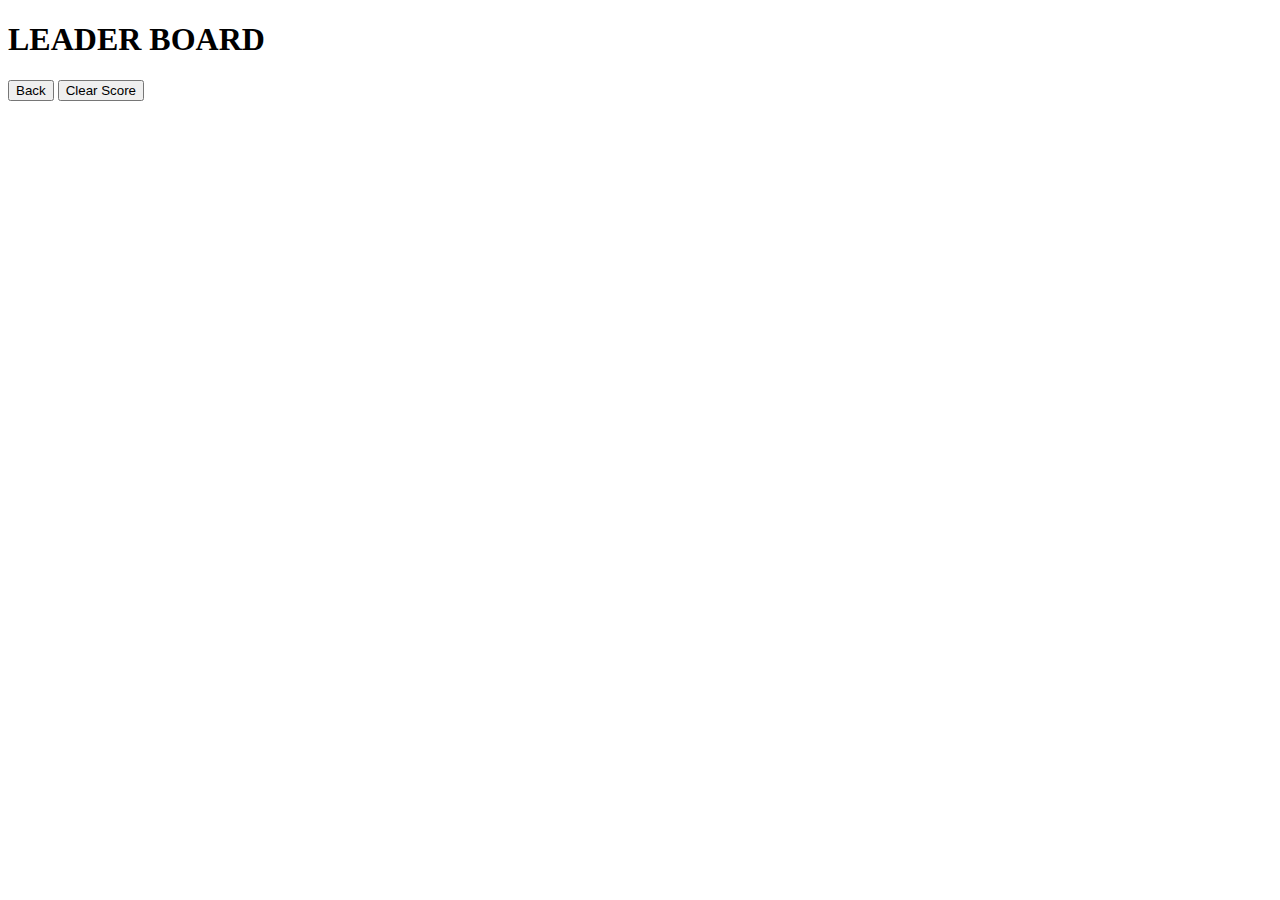
==== leaderBoard.html @ 671145db "forgot to push: leaderBorad scores and stylesheet" ====
<!DOCTYPE html>
<html lang="en">
<head>
    <meta charset="UTF-8">
    <meta http-equiv="X-UA-Compatible" content="IE=edge">
    <meta name="viewport" content="width=device-width, initial-scale=1.0">
    <link rel="stylesheet" type="css" href="assets/css/stylesheet.css">
    <title>CODE QUIZ LEADER BOARD</title>
</head>
<body>
    <div id="wrapper">
        <div id="time"></div>
        <div id="questions">
            <h1>LEADER BOARD</h1>
            <ul id="highScore"></ul>
            <button id="back">Back</button>
            <button id="clear" value="reset">Clear Score</button>
        </div>
    </div>
    <script src="scores.js"></script>
</body>
</html>
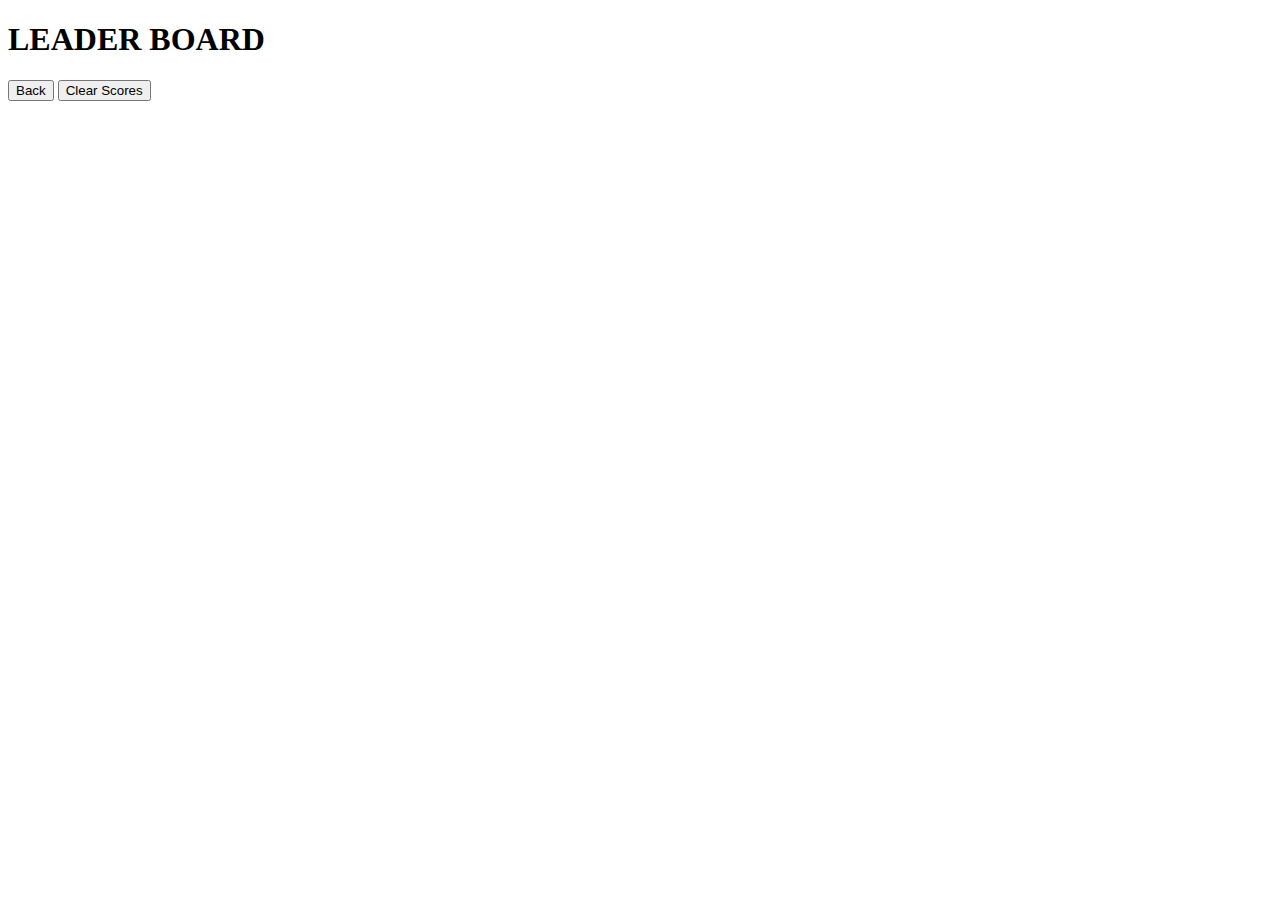
==== commit ad2a37f2: "updates to js files and stylesheet" ====
--- a/leaderBoard.html
+++ b/leaderBoard.html
@@ -14,7 +14,7 @@
             <h1>LEADER BOARD</h1>
             <ul id="highScore"></ul>
             <button id="back">Back</button>
-            <button id="clear" value="reset">Clear Score</button>
+            <button id="clear" value="reset">Clear Scores</button>
         </div>
     </div>
     <script src="scores.js"></script>
--- a/assets/css/stylesheet.css
+++ b/assets/css/stylesheet.css
@@ -0,0 +1,138 @@
+        #wrapper {
+            position: absolute;
+            left: 30%;
+            top: 20%;
+            width: 500px;
+            height: 500px;
+            border: 1px solid rgb(0, 17, 128);
+        }
+        #time {
+            background-color: rgb(0, 17, 128);
+            margin-left: 33%;
+            padding: 15px 32px;
+            font-size: 20px;
+            color: white;
+        }
+        #questions {
+            margin: 20px;
+        }
+
+        #currentTime {
+            float: right;
+        }
+
+        #goBack {
+            background-color: rgb(0, 17, 128);
+            position: relative;
+            padding: 10px;
+            font-size: 20px;
+            color: white;
+            top: 30%;
+            left: 55%;
+            width: auto;
+            text-align: center;
+            text-decoration: none;
+        }
+
+        #clear {
+            background-color: rgb(0, 17, 128);
+            position: relative;
+            padding: 10px;
+            font-size: 20px;
+            color: white;
+            top: 30%;
+            right: 5%;
+            text-align: center;
+        }
+
+        button {
+            border-radius: 8px;
+        }
+
+        textarea {
+            width: 90%;
+            margin: 20px;
+        }
+
+        #Submit {
+            background-color: rgb(0, 17, 128);
+            margin-left: 33%;
+            padding: 15px 32px;
+            font-size: 20px;
+            color: white;
+        }
+
+        label {
+            margin-right: 10px;
+        }
+        input {
+            margin-bottom: 20px;
+            width: 50%;
+            border: 1px solid lightgray;
+        }
+
+        h1 {
+            text-align: center;
+        }
+
+        li {
+            background-color: rgb(0, 17, 128);
+            margin-top: 10px;
+            padding: 5px 15px;
+            width: 80%;
+            font-size: 18px;
+            color: white;
+        }
+
+        #createDiv {
+            margin-top: 20px;
+            border-top: 1px solid lightgray;
+        }
+
+        /* Start media queries */
+        /* A Media Query max-width: 786px */
+@media screen and (max-width: 786px) {
+    /* Resized content to fit 786px  */
+        body {
+            max-width: 786px;
+        }
+    /* Resized main-content to fit 786px  */
+    #wrapper {
+        position: absolute;
+        left: 20%;
+    }
+
+    a {
+        margin-left: 20%;
+    }
+        #goBack {
+            
+            position: relative;
+            left: 55%;
+        }
+
+        #clear {
+            
+            position: relative;
+            right: 5%;
+            
+        }
+    }
+        
+    /* A Media Query max-width: 640px */
+    @media screen and (max-width: 640px) {
+     /* Resized content to fit 640px  */
+     body {
+            min-width: 640px;
+        }
+    /* Resized main-content to fit 640px  */
+    #wrapper {
+        position: absolute;
+        left: 10%;
+    }
+      a {
+          margin-left: 10%;
+      }
+
+     
+}
